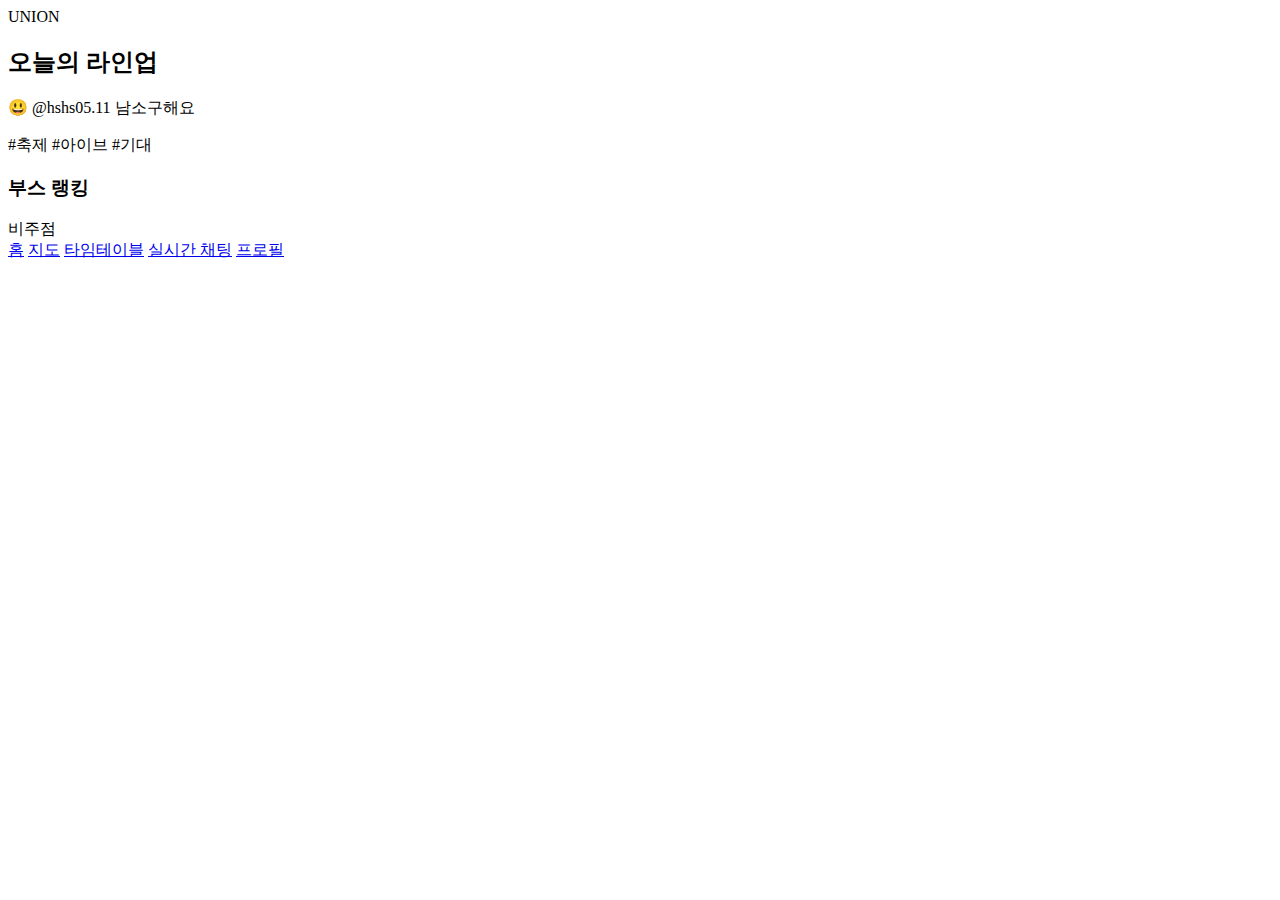
==== index.html @ 5ce5dbc1 "Add files via upload" ====
<!-- index -->

<!DOCTYPE html>
<html lang="ko">
<head>
    <meta charset="UTF-8">
    <meta name="viewport" content="width=device-width, initial-scale=1.0">
    <title>UNION Festival</title>
    <link rel="stylesheet" href="styles.css">
</head>
<body>
    <header>
        <div class="logo">UNION</div>
        <h2>오늘의 라인업</h2>
    </header>
    <main>
        <section class="artist-lineup">
            <!-- 아티스트 카드 -->
        </section>
        <section class="user-comment">
            <p>😃 @hshs05.11 남소구해요</p>
            <div class="hashtags">
                <span>#축제</span>
                <span>#아이브</span>
                <span>#기대</span>
            </div>
        </section>
        <section class="booth-ranking">
            <h3>부스 랭킹</h3>
            <div class="ranking-item">비주점</div>
        </section>
    </main>
    <footer>
        <nav>
            <a href="index.html">홈</a>
            <a href="Union_clonecoding_map.html">지도</a>
            <a href="Union_clonecoding_schedule.html">타임테이블</a>
            <a href="Union_clonecoding_chat.html">실시간 채팅</a>
            <a href="Union_clonecoding_profile.html">프로필</a>
        </nav>
    </footer>
</body>
</html>
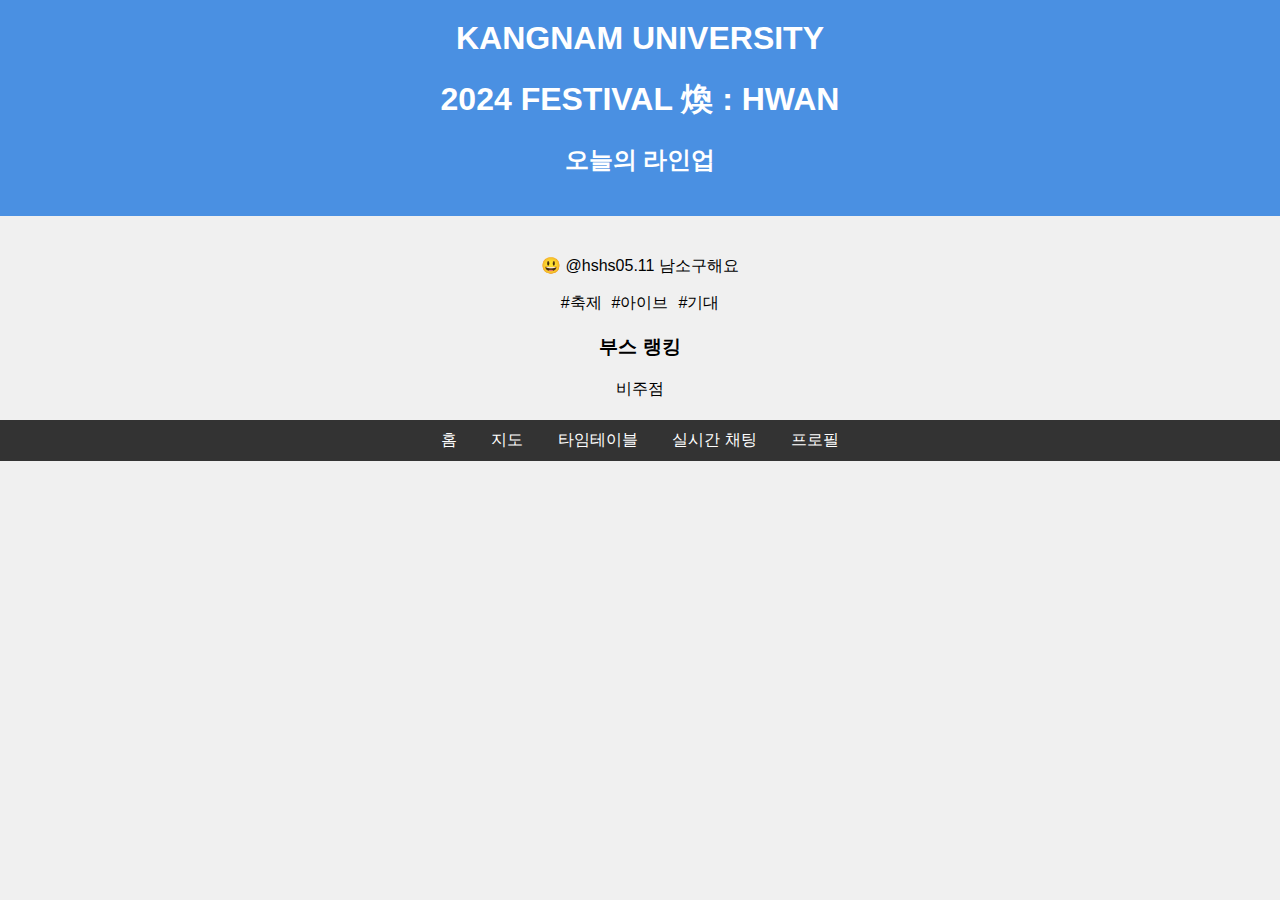
==== commit 31700b65: "Update index.html" ====
--- a/index.html
+++ b/index.html
@@ -10,7 +10,8 @@
 </head>
 <body>
     <header>
-        <div class="logo">UNION</div>
+        <div class="logo">KANGNAM UNIVERSITY</div>
+        <h1>2024 FESTIVAL 煥 : HWAN</h1>
         <h2>오늘의 라인업</h2>
     </header>
     <main>
--- a/styles.css
+++ b/styles.css
@@ -0,0 +1,67 @@
+body {
+    font-family: 'Arial', sans-serif;
+    margin: 0;
+    background-color: #f0f0f0;
+}
+
+header {
+    background-color: #4a90e2;
+    color: white;
+    text-align: center;
+    padding: 20px;
+}
+
+.logo {
+    font-size: 2em;
+    font-weight: bold;
+}
+
+.artist-lineup {
+    display: flex;
+    justify-content: center;
+    flex-wrap: wrap;
+    margin: 20px;
+}
+
+.artist-card {
+    background-color: #ff8c8c;
+    border-radius: 10px;
+    padding: 10px;
+    margin: 10px;
+    text-align: center;
+    width: 150px;
+}
+
+.artist-card img {
+    max-width: 100%;
+    border-radius: 8px;
+}
+
+.user-comment {
+    text-align: center;
+    margin: 20px 0;
+}
+
+.hashtags {
+    display: flex;
+    justify-content: center;
+    gap: 10px;
+}
+
+.booth-ranking {
+    margin: 20px;
+    text-align: center;
+}
+
+footer {
+    background-color: #333;
+    color: white;
+    padding: 10px;
+    text-align: center;
+}
+
+nav a {
+    color: white;
+    margin: 0 15px;
+    text-decoration: none;
+}
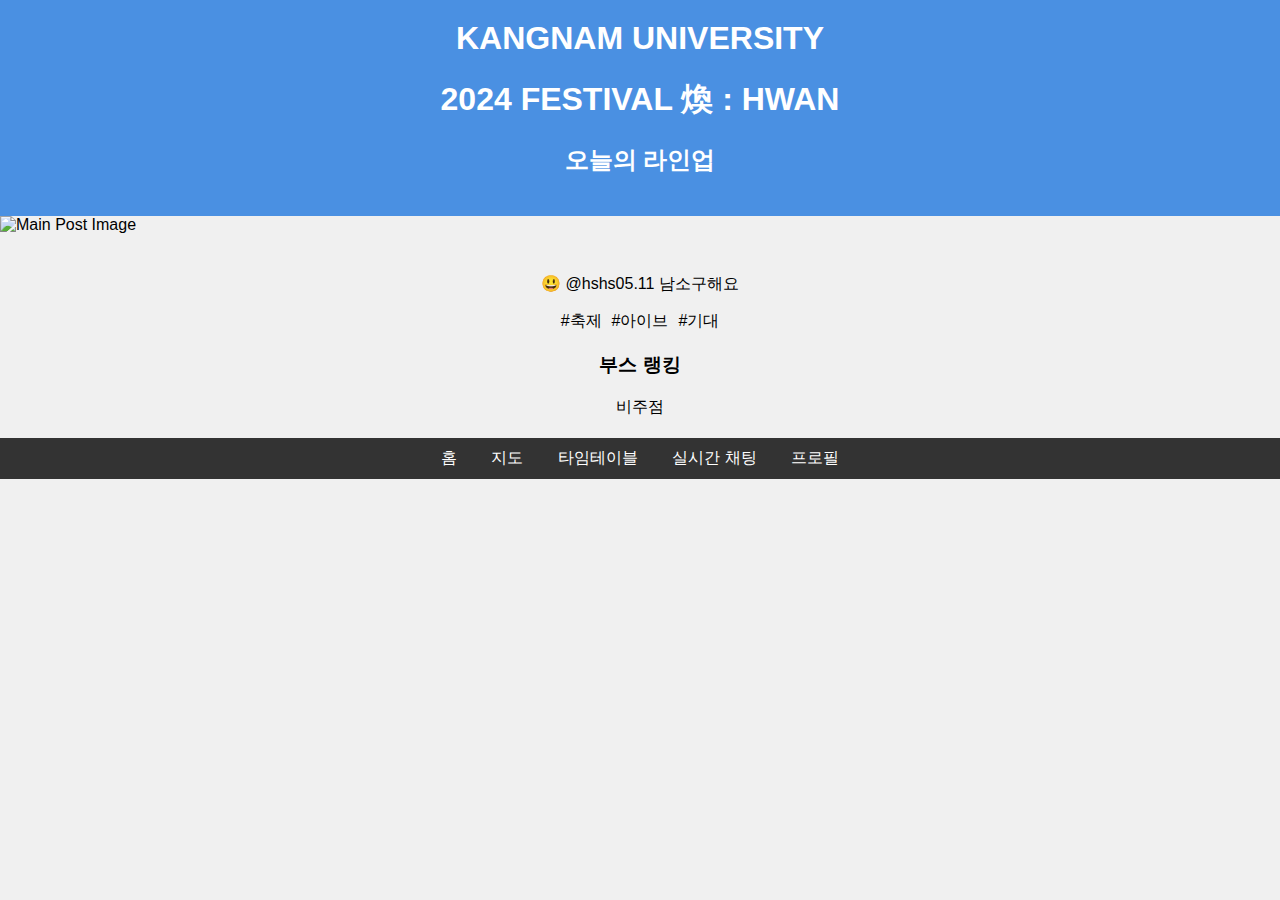
==== commit 9a58d9c0: "Update index.html" ====
--- a/index.html
+++ b/index.html
@@ -15,6 +15,11 @@
         <h2>오늘의 라인업</h2>
     </header>
     <main>
+        <!-- 메인 포스트 이미지 추가 -->
+        <section class="main-post-image">
+            <img src="pic/mainpost.jpg" alt="Main Post Image">
+        </section>
+        
         <section class="artist-lineup">
             <!-- 아티스트 카드 -->
         </section>
